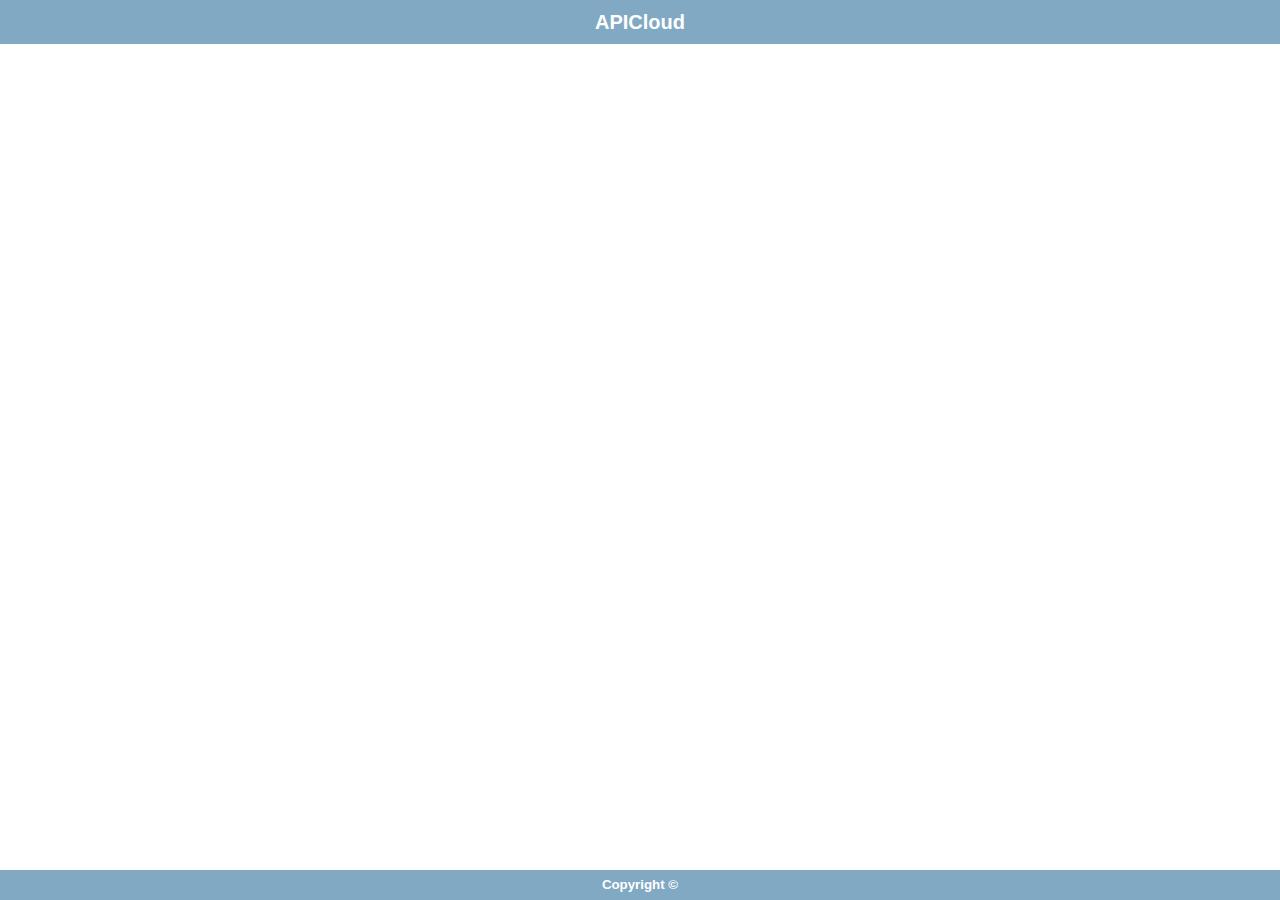
==== widget/index.html @ 13217e1c "创建移动直播git第一版本" ====
<!doctype html>
<html>
<head>
    <meta charset="utf-8">
    <meta name="viewport" content="maximum-scale=1.0,minimum-scale=1.0,user-scalable=0,width=device-width,initial-scale=1.0"/>
    <meta name="format-detection" content="telephone=no,email=no,date=no,address=no">
    <title>Hello APP</title>
    <link rel="stylesheet" type="text/css" href="./css/api.css" />
    <style type="text/css">
    html,body{
        height: 100%;
    }
    #wrap{
        height: 100%;
        display: -webkit-box;
        display: -webkit-flex;
        display: flex;
        -webkit-box-orient: vertical;
        -webkit-flex-flow: column;
               flex-flow: column;
    }
    #header{
        text-align: center; background-color: #81a9c3; color: #fff;
        width: 100%;
    }
    #header h1{
        font-size: 20px; height: 44px; line-height: 44px; margin: 0em; color: #fff;
    }
    #main{
        -webkit-box-flex: 1; 
        -webkit-flex: 1;
        flex: 1;
    }
    #footer{
        height: 30px; line-height: 30px;
        background-color: #81a9c3; 
        width: 100%;
        text-align: center;
    }
    #footer h5{
        color: white;
    }
    .con{font-size: 28px; text-align: center;}
    </style>
</head>
<body>
    <div id="wrap">
        <div id="header">
            <h1>APICloud</h1>
        </div>
        <div id="main">
                
        </div>
        <div id="footer">
            <h5>Copyright &copy;<span id="year"></span> </h5>
        </div>
    </div>
</body>
<script type="text/javascript" src="./script/api.js"></script>
<script type="text/javascript">
    apiready = function(){
		console.log("Hello APICloud");

        var header = $api.byId('header');
        //适配iOS 7+，Android 4.4+状态栏
        $api.fixStatusBar(header);

        var headerPos = $api.offset(header);
        var main = $api.byId('main');
        var mainPos = $api.offset(main);
        api.openFrame({
            name: 'main',
            url: 'html/main.html',
            bounces: true,
            rect: {
                x: 0,
                y: headerPos.h,
                w: 'auto',
                h: mainPos.h
            }
        });

        var year = $api.byId('year');
        year.innerHTML = new Date().getFullYear();

    };
</script>
</html>
---- widget/css/api.css ----
html{
	font-family: sans-serif;
}
html,body,header,section,footer,div,ul,ol,li,img,a,span,em,del,legend,center,strong,var,fieldset,form,label,dl,dt,dd,cite,input,hr,time,mark,code,figcaption,figure,textarea,h1,h2,h3,h4,h5,h6,p{
	margin:0;
	border:0;
	padding:0;
	font-style:normal;
}
html,body {
	-webkit-touch-callout:none;
	-webkit-text-size-adjust:none;
	-webkit-tap-highlight-color:rgba(0, 0, 0, 0);
	-webkit-user-select:none;
	background-color: #fff;
}
nav,article,aside,details,main,header,footer,section,fieldset,figcaption,figure{
	display: block;
}
img,a,button,em,del,strong,var,label,cite,small,time,mark,code,textarea{
	display:inline-block;
}
header,section,footer {
	position:relative;
}
ol,ul{
	list-style:none;
}
input,button,textarea {
	border:0;
	margin:0;
	padding:0;
	font-size:1em;
	line-height:1em;
	/*-webkit-appearance:none;*/
	background-color:rgba(0, 0, 0, 0);
}
span{
	display:inline-block;
}
a:active, a:hover {
  outline: 0;
}
a, a:visited{
	text-decoration:none;
}

label, .wordWrap{
    word-wrap: break-word;
    word-break: break-all;
}
table {
  border-collapse: collapse;
  border-spacing: 0;
}
td,th {
  padding: 0;
}
.clearfix:after{
	content: ' ';
	display: block;
	clear: both;
	visibility:hidden;
	line-height: 0;
	height:0;
}
.loading_more{
	display: block;
	height: 1.5em;
	width: 100%;
}
.loading_more:before {
	display: inline-block; vertical-align: text-bottom;
	content: ' '; height: 16px; width: 16px; margin-right: 6px;
	background: url(../image/loading_more.gif) no-repeat center;
	-webkit-background-size: contain;
	background-size: contain;
} 
.loading_more:after {
	content: '加载更多';	
}
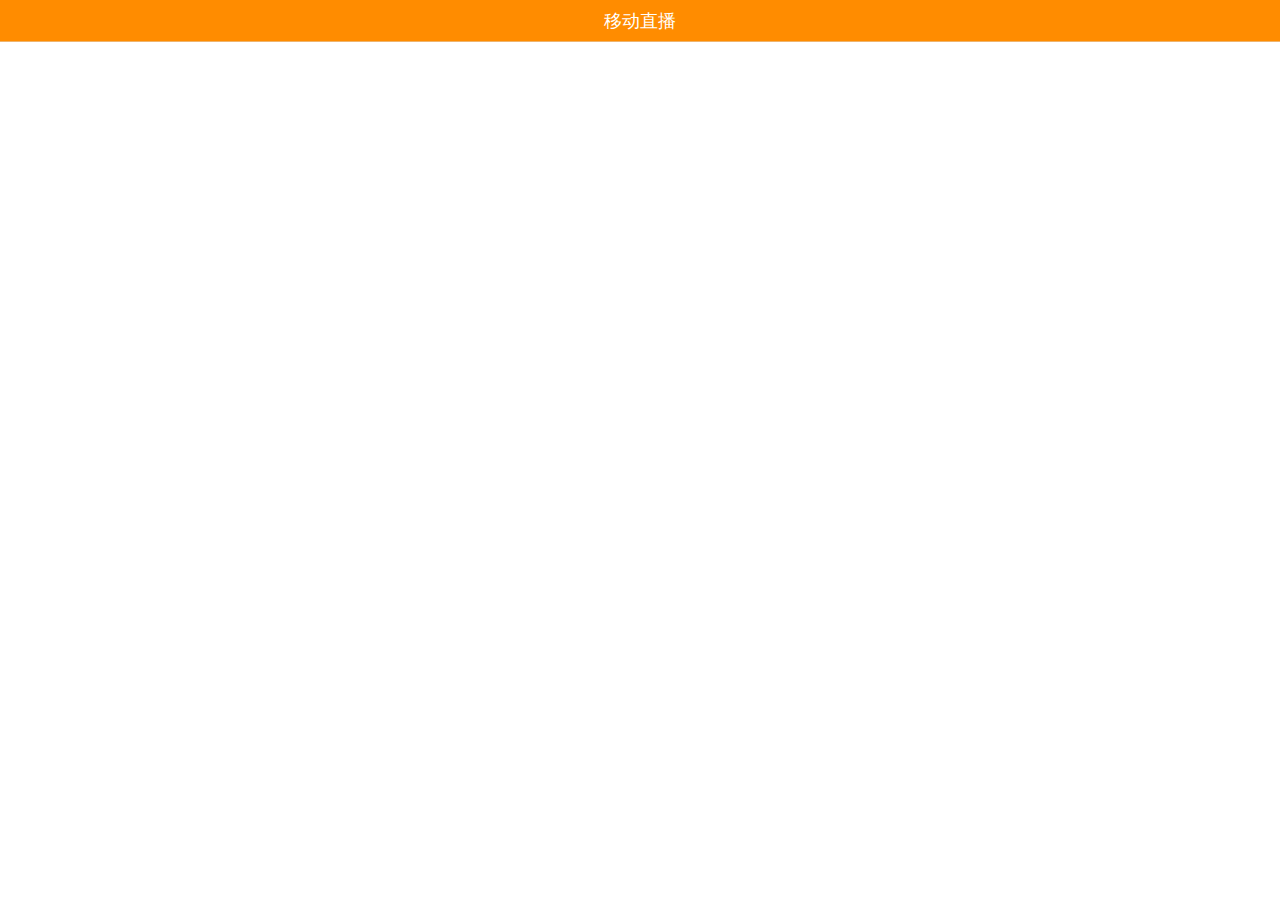
==== commit 29bf5e19: "增加3个主菜单页面" ====
--- a/widget/index.html
+++ b/widget/index.html
@@ -4,85 +4,172 @@
     <meta charset="utf-8">
     <meta name="viewport" content="maximum-scale=1.0,minimum-scale=1.0,user-scalable=0,width=device-width,initial-scale=1.0"/>
     <meta name="format-detection" content="telephone=no,email=no,date=no,address=no">
-    <title>Hello APP</title>
+    <title>移动直播demo</title>
     <link rel="stylesheet" type="text/css" href="./css/api.css" />
-    <style type="text/css">
-    html,body{
-        height: 100%;
-    }
-    #wrap{
-        height: 100%;
-        display: -webkit-box;
-        display: -webkit-flex;
-        display: flex;
-        -webkit-box-orient: vertical;
-        -webkit-flex-flow: column;
-               flex-flow: column;
-    }
-    #header{
-        text-align: center; background-color: #81a9c3; color: #fff;
-        width: 100%;
-    }
-    #header h1{
-        font-size: 20px; height: 44px; line-height: 44px; margin: 0em; color: #fff;
-    }
-    #main{
-        -webkit-box-flex: 1; 
-        -webkit-flex: 1;
-        flex: 1;
-    }
-    #footer{
-        height: 30px; line-height: 30px;
-        background-color: #81a9c3; 
-        width: 100%;
-        text-align: center;
-    }
-    #footer h5{
-        color: white;
-    }
-    .con{font-size: 28px; text-align: center;}
+    <link rel="stylesheet" type="text/css" href="./css/style.css" />
+    <style>
+        header{ background-color: #FF8C00;  line-height: 42px; font-size: 18px; text-align: center; color:white}
     </style>
 </head>
 <body>
-    <div id="wrap">
-        <div id="header">
-            <h1>APICloud</h1>
-        </div>
-        <div id="main">
+    <div id="wrap" class="flex-wrap flex-vertical" >
+        <header class="border-b" >移动直播</header>
+        <div id="main" class="flex-con" >
                 
-        </div>
-        <div id="footer">
-            <h5>Copyright &copy;<span id="year"></span> </h5>
         </div>
     </div>
 </body>
+</html>
 <script type="text/javascript" src="./script/api.js"></script>
 <script type="text/javascript">
     apiready = function(){
-		console.log("Hello APICloud");
-
+        $api.fixStatusBar( $api.dom('header') );
+        api.setStatusBarStyle({
+            style: 'light',
+            color: '#6ab494'
+        });
+//        api.openFrame({
+//            name: 'index',
+//            url: './html/index.html',
+//            rect: {
+//                x: 0,
+//                y: $api.dom('header').offsetHeight,
+//                w: api.winWidth,
+//                h: $api.dom('#main').offsetHeight
+//            }
+//        });
+        //底部菜单
         var header = $api.byId('header');
-        //适配iOS 7+，Android 4.4+状态栏
-        $api.fixStatusBar(header);
-
         var headerPos = $api.offset(header);
         var main = $api.byId('main');
         var mainPos = $api.offset(main);
-        api.openFrame({
-            name: 'main',
-            url: 'html/main.html',
-            bounces: true,
-            rect: {
-                x: 0,
-                y: headerPos.h,
-                w: 'auto',
-                h: mainPos.h
+        var NVTabBar = api.require('NVTabBar');
+        NVTabBar.open({
+            styles: {
+                bg: '#fff',
+                h: 50,
+                dividingLine: {
+                    width: 0.5,
+                    color: '#000'
+                },
+                badge: {
+                    bgColor: '#ff0',
+                    numColor: '#fff',
+                    size: 6.0
+                }
+            },
+            items: [{
+                w: api.winWidth / 3.0,
+                bg: {
+                    marginB: 0,
+                    image: 'rgba(0,0,0,0)'
+                },
+                iconRect: {
+                    w: 30.0,
+                    h: 30.0,
+                },
+                icon: {
+                    normal: 'image/icon1.png',
+                    highlight: 'image/icon11.png',
+                    selected: 'image/icon11.png'
+                },
+                title: {
+                    text: '首页',
+                    size: 14.0,
+                    normal: '#696969',
+                    selected: '#FF8C00',
+                    marginB: 3.0
+                }
+            }, {
+                w: api.winWidth / 3.0,
+                bg: {
+                    marginB: 0,
+                    image: 'rgba(0,0,0,0)'
+                },
+                iconRect: {
+                    w: 30.0,
+                    h: 30.0,
+                },
+                icon: {
+                    normal: 'image/icon2.png',
+                    highlight: 'image/icon21.png',
+                    selected: 'image/icon21.png'
+                },
+                title: {
+                    text: '关注',
+                    size: 14.0,
+                    normal: '#696969',
+                    selected: '#FF8C00',
+                    marginB: 3.0
+                }
+            }, {
+                w: api.winWidth / 3.0,
+                bg: {
+                    marginB: 0,
+                    image: 'rgba(0,0,0,0)'
+                },
+                iconRect: {
+                    w: 30.0,
+                    h: 30.0,
+                },
+                icon: {
+                    normal: 'image/icon3.png',
+                    highlight: 'image/icon31.png',
+                    selected: 'image/icon31.png'
+                },
+                title: {
+                    text: '我的',
+                    size: 14.0,
+                    normal: '#696969',
+                    selected: '#FF8C00',
+                    marginB: 3.0
+                }
+            }],
+            selectedIndex: 0
+        }, function(ret, err) {
+            if (ret) {
+                //alert(JSON.stringify(ret));
+                var url = '';
+                var index = ret['index'];
+                if(index == 1){
+                    url = './html/follow.html';
+                    api.closeFrame({
+                        name: 'frame0'
+                    });
+                    api.closeFrame({
+                        name: 'frame2'
+                    });
+                }else if(index == 2){
+                    url = './html/my.html';
+                    api.closeFrame({
+                        name: 'frame0'
+                    });
+                    api.closeFrame({
+                        name: 'frame1'
+                    });
+                }else{
+                    index = 1;
+                    url = './html/index.html';
+                    api.closeFrame({
+                        name: 'frame1'
+                    });
+                    api.closeFrame({
+                        name: 'frame2'
+                    });
+                }
+                if(url!=''){
+                    api.openFrame({
+                        name: 'frame'+index,
+                        url: url,
+                        rect: {
+                            x: 0,
+                            y: $api.dom('header').offsetHeight,
+                            w: api.winWidth,
+                            h: $api.dom('#main').offsetHeight
+                        }
+                    });
+                }
             }
         });
-
-        var year = $api.byId('year');
-        year.innerHTML = new Date().getFullYear();
-
     };
-</script>
-</html>+</script>--- a/widget/css/style.css
+++ b/widget/css/style.css
@@ -0,0 +1,16 @@
+html,body {  font-size:14px; height:100%;  }
+.hover{ opacity: .8; }
+
+.flex-wrap{ display: -webkit-box;	display: -webkit-flex;	display: flex; }
+.flex-con{     -webkit-box-flex: 1;     -webkit-flex: 1;    flex: 1;}
+.flex-vertical{ -webkit-box-orient: vertical;-webkit-flex-flow: column;flex-flow: column;}
+
+.border-t,
+.border-b{ position:relative;  }
+.border-t:before,
+.border-b:after{content: '';  position: absolute;  left: 0;  top:0;  background: #ddd;   right:0;    height: 1px;     -webkit-transform: scaleY(0.5);  transform: scaleY(0.5); -webkit-transform-origin: 0 0;  transform-origin: 0 0; }
+.border-b:after{ top:auto; bottom:0;  }
+
+#wrap{ height: 100%; }
+
+.empty{ text-align: center; padding: 120px 0; }